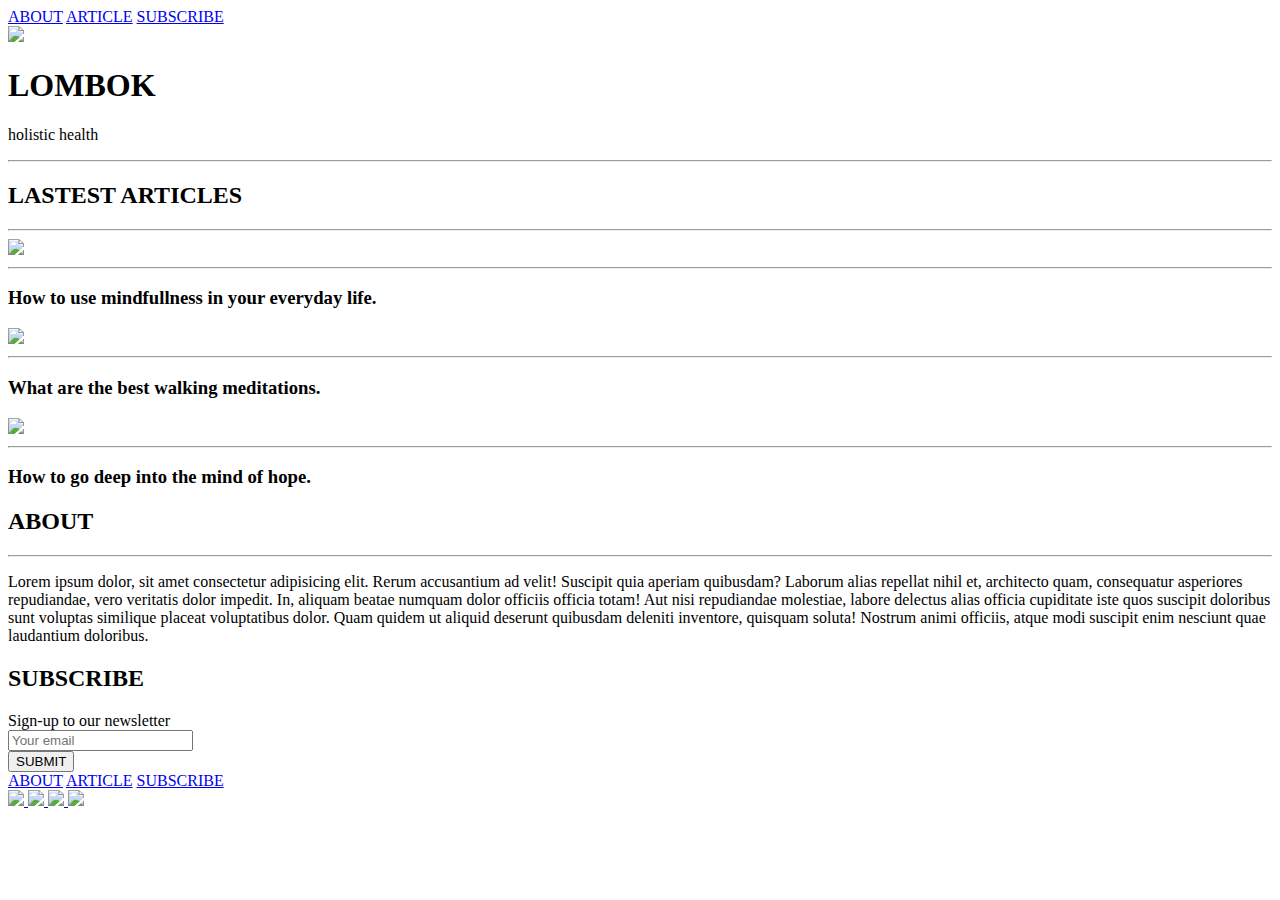
==== LOMBOK/main index.html @ f8985620 "upload" ====
<!DOCTYPE html>
<html lang="en">
<head>
    <meta charset="UTF-8">
    <meta http-equiv="X-UA-Compatible" content="IE=edge">
    <meta name="viewport" content="width=device-width, initial-scale=1.0">
    <title>LOMBOK</title>
    <link rel="stylesheet" href="/css/styles.css">
    <style>
        @import url('https://fonts.googleapis.com/css2?family=Josefin+Sans:wght@100;200;300;400;500;600;700&display=swap');
    </style>
    
</head>
<body>   
        <div class="navbar-part" id="mynavbar-part">
            <nav class="navbar">
                <a class="nav-bttn" href="#ABOUT">ABOUT</a>
                <a class="nav-bttn" href="#ARTICLE">ARTICLE</a>
                <a class="nav-bttn" href="#SUBSCRIBE">SUBSCRIBE</a>
            </nav>
            <a href="javascript:void(0);" class="menu-part" id="menu-btn" onclick="myFunction()"> 
                <img class="menu" src="/images/icon-menu.png" >
            </a>
        </div>
        <!-- <h1>test</h1> -->
        <!-- <a href="#" class="menu-button">menu</a> -->
        <section class="header-part">    
            <div class="header-content">
                <!-- <a href="#" class="menu-button">menu</a> -->
                <h1>LOMBOK</h1>
                <p class="text-header">holistic health</p>
                <hr class="line-deco">
            </div>
        </section>

        <!-- LASTEST ARTICLE -->
        <div class="lastest-art-part" id="ARTICLE">
            <h2>LASTEST ARTICLES</h2>
            <hr class="line-deco">
            <div class="box-art-part">
                <div class="box-item art1">
                    <img class="img-art-item" src="/images/forarticle-1.png">
                    <div class="txt-art-item">
                        <hr class="line-deco-art">
                        <h3>How to use mindfullness in your everyday life.</h3>
                    </div>
                </div>
                <div class="box-item art2">
                    <img class="img-art-item" src="/images/forarticle-2.png">
                    <div class="txt-art-item"> 
                        <hr class="line-deco-art">
                        <h3>What are the best walking meditations.</h3>
                    </div>   
                </div>
                <div class="box-item art3">
                    <img class="img-art-item" src="/images/forarticle-3.png">
                    <!-- <div class="img-art-item"></div> -->
                    <div class="txt-art-item">
                        <hr class="line-deco-art">
                        <h3>How to go deep into the mind of hope.</h3>
                    </div>
                </div>
            </div>
        </div>
        <!-- ABOUT -->
        <div class="about-part" id="ABOUT">
                <div class="box-abt">
                    <!-- <img class="img-abt-item" src="/images/about_img.png"> -->
                    <div class="img-about"></div>
                </div>
                <div class="box-abt txt-box-abt">
                    <h2>ABOUT</h2>
                    <hr class="line-deco">
                    <p class="about-info">Lorem ipsum dolor, sit amet consectetur adipisicing elit. Rerum accusantium ad velit! Suscipit quia aperiam quibusdam? Laborum alias repellat nihil et, architecto quam, consequatur asperiores repudiandae, vero veritatis dolor impedit.
                    In, aliquam beatae numquam dolor officiis officia totam! Aut nisi repudiandae molestiae, labore delectus alias officia cupiditate iste quos suscipit doloribus sunt voluptas similique placeat voluptatibus dolor.  Quam quidem ut aliquid deserunt quibusdam deleniti inventore, quisquam soluta! Nostrum animi officiis, atque modi suscipit enim nesciunt quae laudantium doloribus.</p>
                </div>         
        </div>

        <!-- SUBSCRIBE -->
        <div class="subscribe-part" id="SUBSCRIBE">
            <h2>SUBSCRIBE</h2>
            <div class="text-sub-info">Sign-up to our newsletter</div>
            <form>
                <input type="text" placeholder="Your email" class="ur-email-form">       
            </form>
            <button type="submit" class="submit">SUBMIT</button>
        </div>

        <!-- FOOTER -->
        <div class="footer-part">
            <div class="footer-scroll">
                <a class="footer-bttn" href="#ABOUT">ABOUT</a>
                <a class="footer-bttn" href="#ARTICLE">ARTICLE</a>
                <a class="footer-bttn" href="#SUBSCRIBE">SUBSCRIBE</a>
            </div>
            
            <div class="social-contactus">
                <a class="contact-bttn" href="#">
                    <img src="/images/icon-ig.png">
                </a>
                <a class="contact-bttn" href="#">
                    <img src="/images/icon-twt.png">
                </a>
                <a class="contact-bttn" href="#">
                    <img src="/images/icon-fb.png">
                </a>
                <a class="contact-bttn" href="#">
                    <img src="/images/icon-line.png">
                </a>
            </div>
        </div>
        <script src="script/script.js"></script>

</body>
</html>
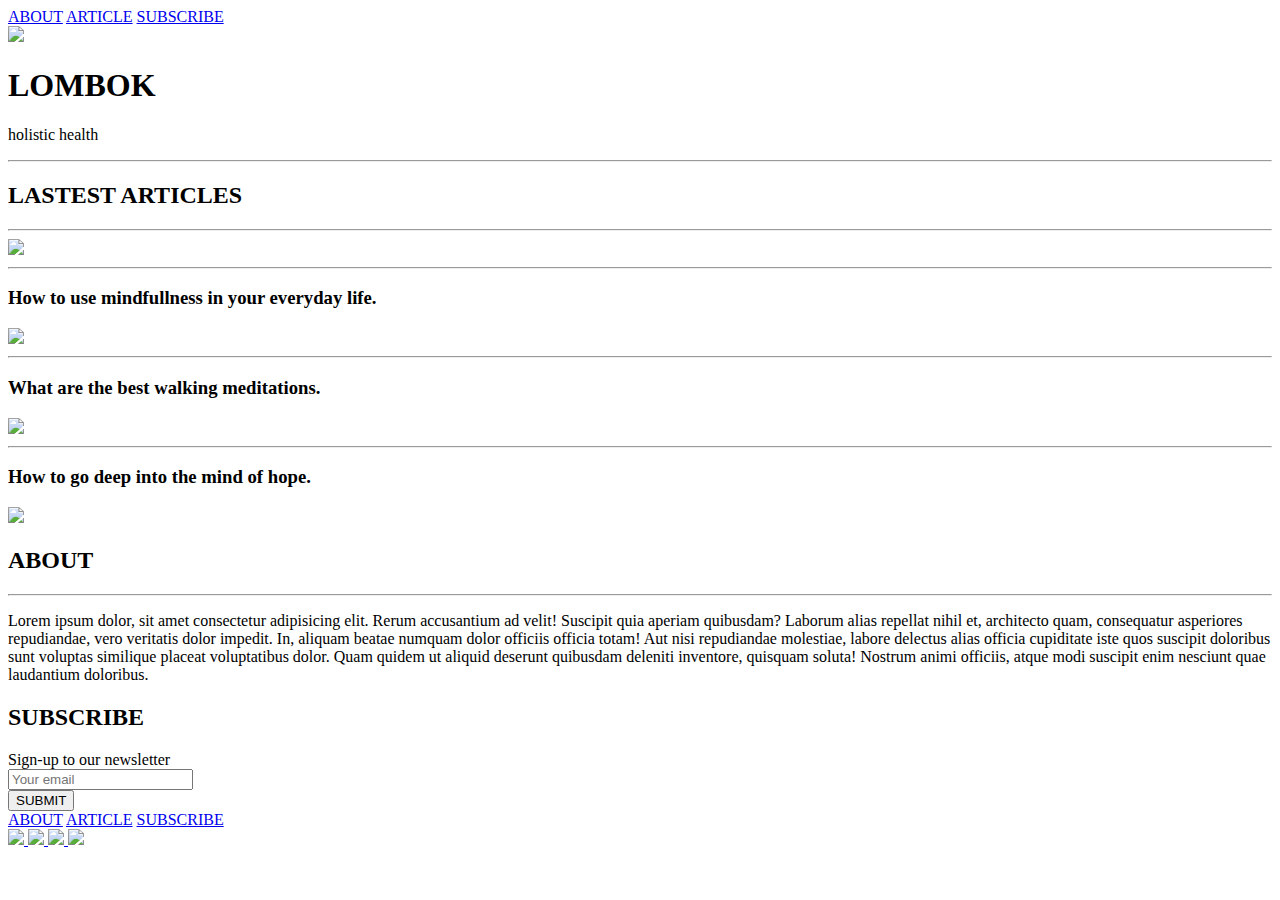
==== commit d276c881: "P'KLA TRIAN added" ====
--- a/LOMBOK/main index.html
+++ b/LOMBOK/main index.html
@@ -65,8 +65,13 @@
         <!-- ABOUT -->
         <div class="about-part" id="ABOUT">
                 <div class="box-abt">
-                    <!-- <img class="img-abt-item" src="/images/about_img.png"> -->
-                    <div class="img-about"></div>
+                
+                    <div class="img-about">
+                        <div class="img-abt">
+                        <!-- <div class="img-abt-item"></div> -->
+                            <img class="img-abt-item" src="/images/about_img.png">
+                        </div>
+                    </div>
                 </div>
                 <div class="box-abt txt-box-abt">
                     <h2>ABOUT</h2>
